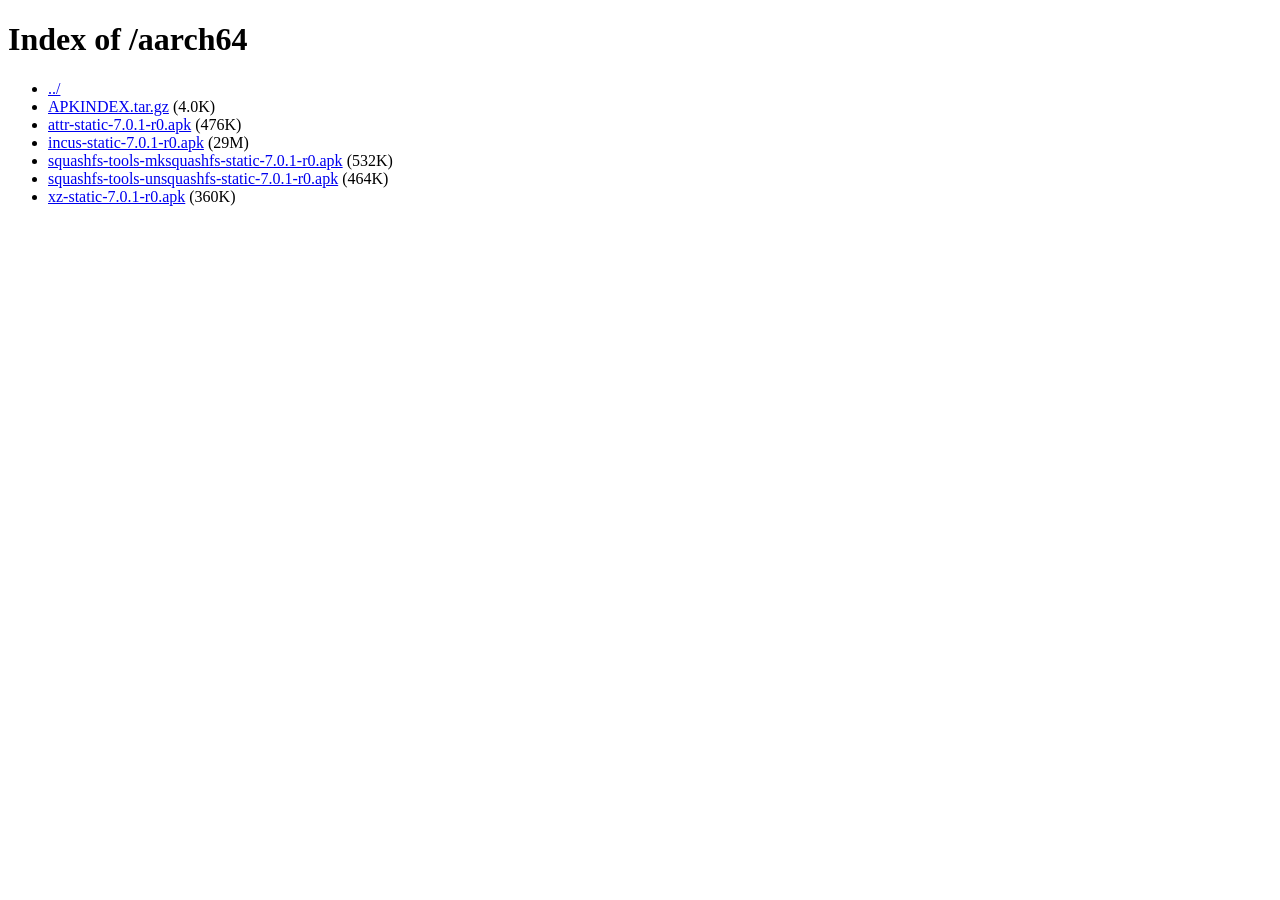
==== aarch64/index.html @ 28e0653b "deploy: c000cb0a5b3473af496e6119b0d719b1c3bda368" ====
<!doctype html><html><head><title>Index of /aarch64</title></head><body>
<h1>Index of /aarch64</h1><ul>
<li><a href="../">../</a></li>
<li><a href="APKINDEX.tar.gz">APKINDEX.tar.gz</a> (4.0K)</li>
<li><a href="attr-static-7.0.1-r0.apk">attr-static-7.0.1-r0.apk</a> (476K)</li>
<li><a href="incus-static-7.0.1-r0.apk">incus-static-7.0.1-r0.apk</a> (29M)</li>
<li><a href="squashfs-tools-mksquashfs-static-7.0.1-r0.apk">squashfs-tools-mksquashfs-static-7.0.1-r0.apk</a> (532K)</li>
<li><a href="squashfs-tools-unsquashfs-static-7.0.1-r0.apk">squashfs-tools-unsquashfs-static-7.0.1-r0.apk</a> (464K)</li>
<li><a href="xz-static-7.0.1-r0.apk">xz-static-7.0.1-r0.apk</a> (360K)</li>
</ul></body></html>
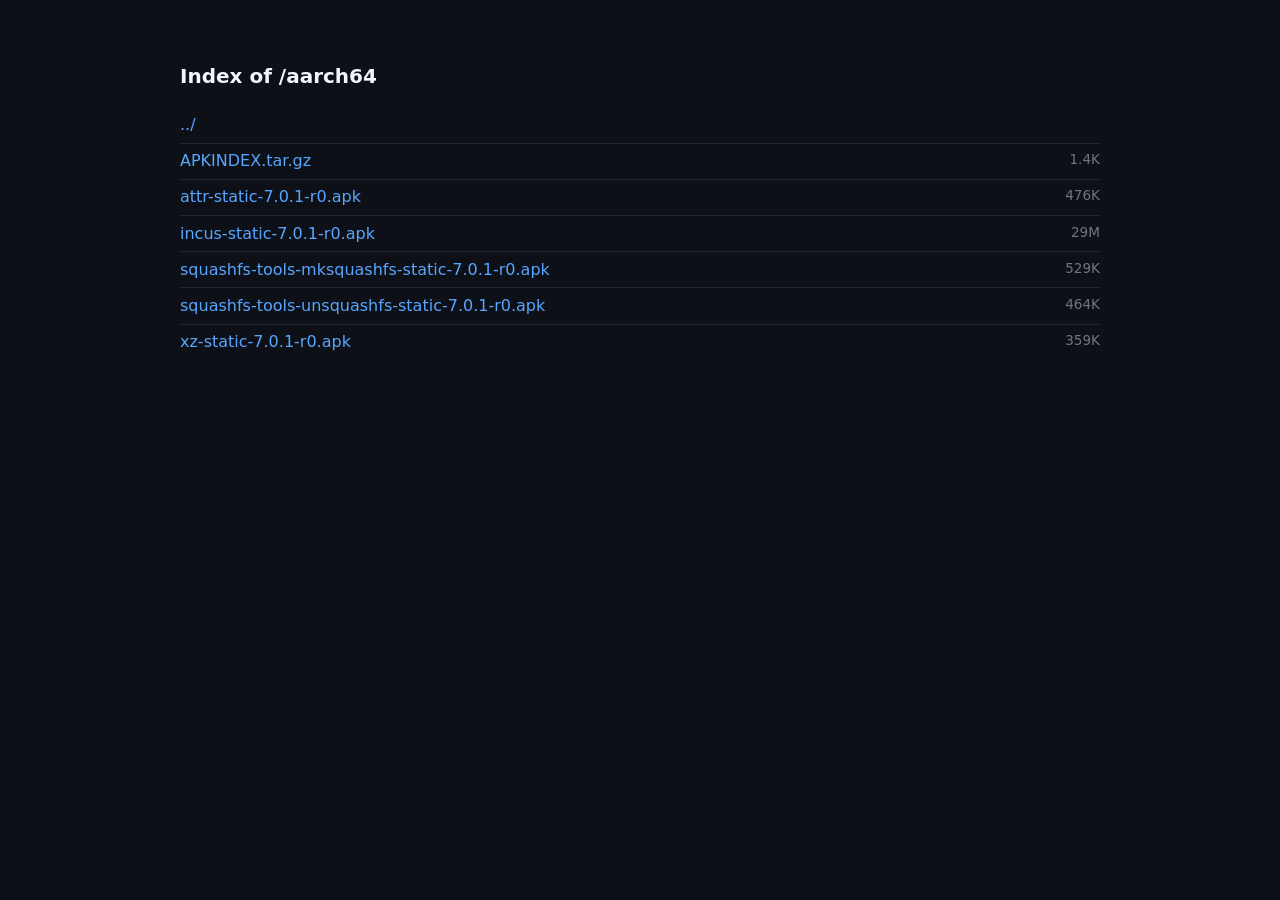
==== commit a6ce7815: "deploy: 155598aefa2442064fc11b9415fab9185bb8702a" ====
--- a/aarch64/index.html
+++ b/aarch64/index.html
@@ -1,10 +1,14 @@
-<!doctype html><html><head><title>Index of /aarch64</title></head><body>
-<h1>Index of /aarch64</h1><ul>
+<!doctype html>
+<html>
+<head>
+<title>Index of /aarch64</title>
+<link rel="stylesheet" href="../style.css">
+</head>
+<body>
+<h1>Index of /aarch64</h1>
+<ul>
 <li><a href="../">../</a></li>
-<li><a href="APKINDEX.tar.gz">APKINDEX.tar.gz</a> (4.0K)</li>
-<li><a href="attr-static-7.0.1-r0.apk">attr-static-7.0.1-r0.apk</a> (476K)</li>
-<li><a href="incus-static-7.0.1-r0.apk">incus-static-7.0.1-r0.apk</a> (29M)</li>
-<li><a href="squashfs-tools-mksquashfs-static-7.0.1-r0.apk">squashfs-tools-mksquashfs-static-7.0.1-r0.apk</a> (532K)</li>
-<li><a href="squashfs-tools-unsquashfs-static-7.0.1-r0.apk">squashfs-tools-unsquashfs-static-7.0.1-r0.apk</a> (464K)</li>
-<li><a href="xz-static-7.0.1-r0.apk">xz-static-7.0.1-r0.apk</a> (360K)</li>
-</ul></body></html>
+<li><a href="APKINDEX.tar.gz">APKINDEX.tar.gz</a><span>1.4K</span></li><li><a href="attr-static-7.0.1-r0.apk">attr-static-7.0.1-r0.apk</a><span>476K</span></li><li><a href="incus-static-7.0.1-r0.apk">incus-static-7.0.1-r0.apk</a><span>29M</span></li><li><a href="squashfs-tools-mksquashfs-static-7.0.1-r0.apk">squashfs-tools-mksquashfs-static-7.0.1-r0.apk</a><span>529K</span></li><li><a href="squashfs-tools-unsquashfs-static-7.0.1-r0.apk">squashfs-tools-unsquashfs-static-7.0.1-r0.apk</a><span>464K</span></li><li><a href="xz-static-7.0.1-r0.apk">xz-static-7.0.1-r0.apk</a><span>359K</span></li>
+</ul>
+</body>
+</html>
--- a/style.css
+++ b/style.css
@@ -0,0 +1,69 @@
+:root {
+    color-scheme: dark;
+}
+* {
+    box-sizing: border-box;
+}
+html, body {
+    overflow-x: hidden;
+}
+body {
+    font-family: -apple-system, system-ui, sans-serif;
+    max-width: 60rem;
+    margin: 3rem auto;
+    padding: 0 1.25rem;
+    background: #0d1117;
+    color: #c9d1d9;
+    line-height: 1.5;
+}
+h1 {
+    font-size: 1.25rem;
+    font-weight: 600;
+    color: #f0f6fc;
+}
+h2 {
+    font-size: 1rem;
+    font-weight: 600;
+    color: #f0f6fc;
+    margin-top: 2rem;
+}
+p {
+    color: #8b949e;
+}
+ul {
+    list-style: none;
+    padding: 0;
+}
+li {
+    padding: 0.35rem 0;
+    border-bottom: 1px solid #21262d;
+    display: flex;
+    justify-content: space-between;
+    gap: 1rem;
+}
+li:last-child {
+    border-bottom: none;
+}
+li span {
+    color: #6e7681;
+    font-size: 0.85rem;
+    white-space: nowrap;
+}
+a {
+    color: #58a6ff;
+    text-decoration: none;
+    overflow-wrap: anywhere;
+}
+a:hover {
+    text-decoration: underline;
+}
+pre {
+    background: #161b22;
+    border: 1px solid #21262d;
+    border-radius: 6px;
+    padding: 1rem;
+    white-space: pre;
+    overflow-x: auto;
+    font-size: 0.85rem;
+    color: #c9d1d9;
+}
